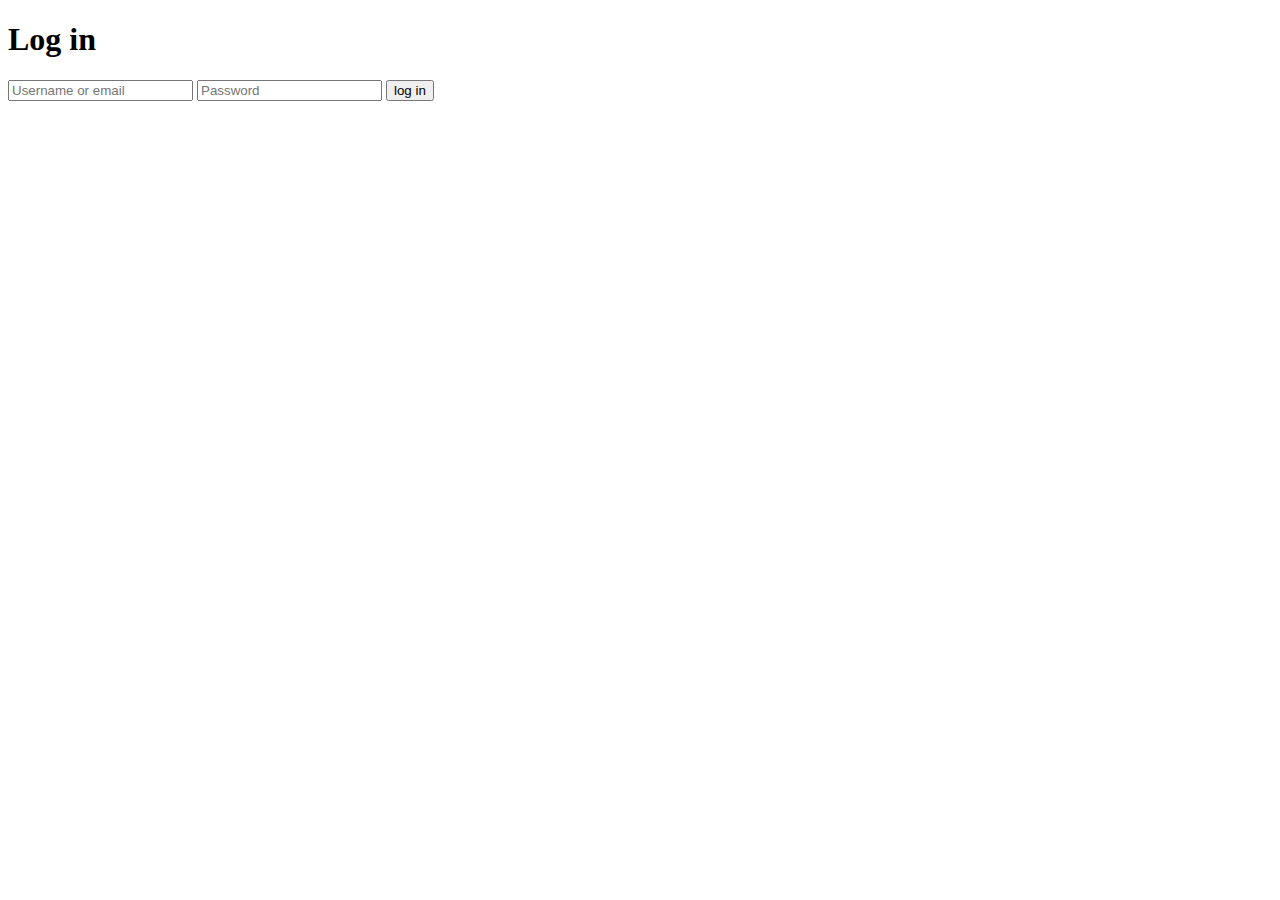
==== 03_framework_frontend/index.html @ ab9fd951 "arreglo erreros fw-atrr" ====
<!DOCTYPE html>
<html lang="en">
<head>
    <meta charset="utf-8"/>
    <meta http-equiv="X-UA-Compatible" content="IE=edge"/>
    <meta name="viewport" content="width=device-width, initial-scale=1"/>
    <title>Hello!</title>
</head>
<body>
<div id="root">
    <div fw-if="isPageLogIn">
        <form fw-on:submit="submitLogIn">
            <h1>Log in</h1>

            <input
                    type="text"
                    name="username"
                    fw-attr:value="username"
                    fw-on:change="changeUsername"
                    placeholder="Username or email"
            />
            <input
                    type="password"
                    name="password"
                    fw-attr:value="password"
                    fw-on:change="changePassword"
                    placeholder="Password"
            />

            <input type="submit" value="log in"/>

            <p fw-if="isFormInvalid">
                Validation error: <span fw-content="validationMessage"></span>
            </p>
        </form>
    </div>
    <div fw-if="isPageMain">
        <h1>Demo app</h1>
        <p>
            Hello, <span fw-content="username"></span>: this is the main page of a
            demo app.
        </p>
    </div>
</div>

<script>
    window.createApp = ({rootElementId, initialState, handlers}) => {
        // ... 📝

        //obtener elemento root
        const root = document.getElementById(rootElementId)
        //
        let currentState = initialState
        //listado de eventos
        let eventList = ['change', 'submit']
        //establecer atributo hidden elementos html
        const setHidden = (node) => {
            if (node.hasAttribute('fw-if'))
                if (currentState[node.getAttribute('fw-if')] === false) {
                    node.hidden = true
                } else {
                    node.hidden = false
                }

        }
        //cambiar el contenido a los nodos html
        const setContent = (node) => {
            let att = node.getAttribute('fw-content');
            if (att)
                document.querySelector('[fw-content="' + att + '"]').innerHTML = currentState[att];
        }
        //obtener valores nodos con fw-attr
        const getAttr = (att) => {
            var element=  document.querySelector('[fw-attr\\:value='+att+']')
            return element;
        }

        //añadir eventos a los nodos
        const addHanlder = (node) => {
            eventList.forEach((element, indice, array) => {
                let att = node.getAttribute('fw-on:' + element)

                if (att)
                    node.addEventListener(att.substr(0, 6), function (event) {
                        currentState = handlers[att](currentState, event)
                        getChildNodes(root)
                    });
            });
        }

        //obtener y recorrer todos los nodos hijo del elemento root
        const getChildNodes = (node,) => {
            for (var i = 0; i < node.children.length; i++) {
                let child = node.children[i];
                setHidden(child)
                setContent(child)
                addHanlder(child)
                if (child.hasChildNodes()) {
                    getChildNodes(child)
                }
            }
        }
        getChildNodes(root)
        getAttr('username')
    }
</script>

<script>
    window.createApp({
        rootElementId: "root",
        initialState: {
            isPageLogIn: true,
            isPageMain: false,
            username: "",
            password: "",
            isFormInvalid: false,
            validationMessage: "",
        },
        handlers: {
            changeUsername: (currentState, event) => {
                const username = event.target.value;
                return {
                    ...currentState,
                    isFormInvalid: false,
                    username,
                };
            },
            changePassword: (currentState, event) => {
                const password = event.target.value;
                return {
                    ...currentState,
                    isFormInvalid: false,
                    password,
                };
            },
            submitLogIn: (currentState, event) => {
                event.preventDefault();

                if (currentState.username === "") {
                    return {
                        ...currentState,
                        isFormInvalid: true,
                        validationMessage: "You must provide a username",
                    };
                }

                if (currentState.password.length < 8) {
                    return {
                        ...currentState,
                        isFormInvalid: true,
                        validationMessage:
                            "The password must contain at least 8 characters",
                    };
                }

                return {
                    ...currentState,
                    isFormInvalid: false,
                    isPageLogIn: false,
                    isPageMain: true,
                };
            },
        },
    });
</script>
</body>
</html>
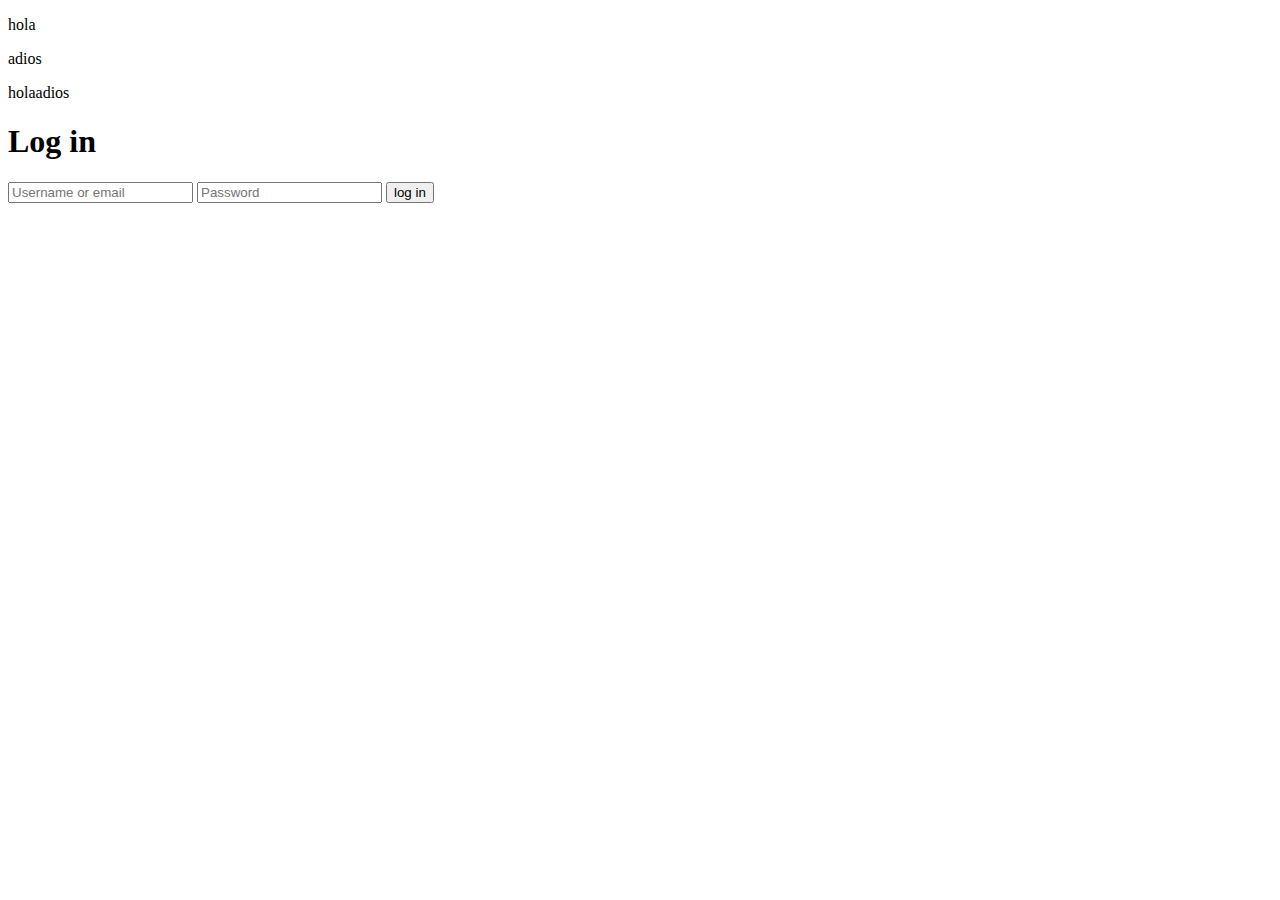
==== commit 34c7fe29: "añadida funcionalidad fw-for, y comentarios" ====
--- a/03_framework_frontend/index.html
+++ b/03_framework_frontend/index.html
@@ -8,6 +8,8 @@
 </head>
 <body>
 <div id="root">
+    <p fw-for="list"></p>
+    <a fw-for="list"></a>
     <div fw-if="isPageLogIn">
         <form fw-on:submit="submitLogIn">
             <h1>Log in</h1>
@@ -53,7 +55,12 @@
         let currentState = initialState
         //listado de eventos
         let eventList = ['change', 'submit']
-        //establecer atributo hidden elementos html
+
+       /**
+        *
+        *  Establece el atributo hidden en función del valor establecido en el atriuto fw-if
+        *
+        */
         const setHidden = (node) => {
             if (node.hasAttribute('fw-if'))
                 if (currentState[node.getAttribute('fw-if')] === false) {
@@ -61,21 +68,34 @@
                 } else {
                     node.hidden = false
                 }
-
-        }
-        //cambiar el contenido a los nodos html
+        }
+
+       /**
+        *
+        * Cambia el contenido de los elementos html con el atributo fw-content
+        *
+        */
         const setContent = (node) => {
             let att = node.getAttribute('fw-content');
             if (att)
                 document.querySelector('[fw-content="' + att + '"]').innerHTML = currentState[att];
         }
-        //obtener valores nodos con fw-attr
+
+       /**
+        *
+        *  Obtiene todos los nodos con el atributo fw-attr
+        *
+        */
         const getAttr = (att) => {
-            var element=  document.querySelector('[fw-attr\\:value='+att+']')
+            var element = document.querySelector('[fw-attr\\:value=' + att + ']')
             return element;
         }
 
-        //añadir eventos a los nodos
+       /**
+        *
+        *  Añade eventos a todos los nodos con el atrinuto fw-on
+        *
+        */
         const addHanlder = (node) => {
             eventList.forEach((element, indice, array) => {
                 let att = node.getAttribute('fw-on:' + element)
@@ -88,7 +108,11 @@
             });
         }
 
-        //obtener y recorrer todos los nodos hijo del elemento root
+       /**
+        *
+        *  Obtener y recorrer todos los nodos hijos del elemento root
+        *
+        */
         const getChildNodes = (node,) => {
             for (var i = 0; i < node.children.length; i++) {
                 let child = node.children[i];
@@ -100,8 +124,36 @@
                 }
             }
         }
+       /**
+        * Obtiene todos los elementos con atributo fw-for y recorre el array
+        * dado añadiendo los elementos del array dentro del elemento html dado
+        *
+        */
+        const fwFor = () => {
+
+            var elements = document.querySelectorAll('[fw-for]');
+
+            elements.forEach((element, index, array) => {
+                var content = element.getAttribute('fw-for')
+                var array = initialState[content]
+
+                array.forEach((it, indice, arr) => {
+                    if (indice === 0) {
+                        element.textContent = it
+                    } else {
+                        var child = document.createElement(element.nodeName.toLowerCase())
+                        child.textContent = it
+                        element.after(child)
+                        element = child
+                    }
+                })
+            })
+        }
+
         getChildNodes(root)
         getAttr('username')
+        fwFor()
+
     }
 </script>
 
@@ -115,6 +167,7 @@
             password: "",
             isFormInvalid: false,
             validationMessage: "",
+            list: ["hola", "adios"]
         },
         handlers: {
             changeUsername: (currentState, event) => {
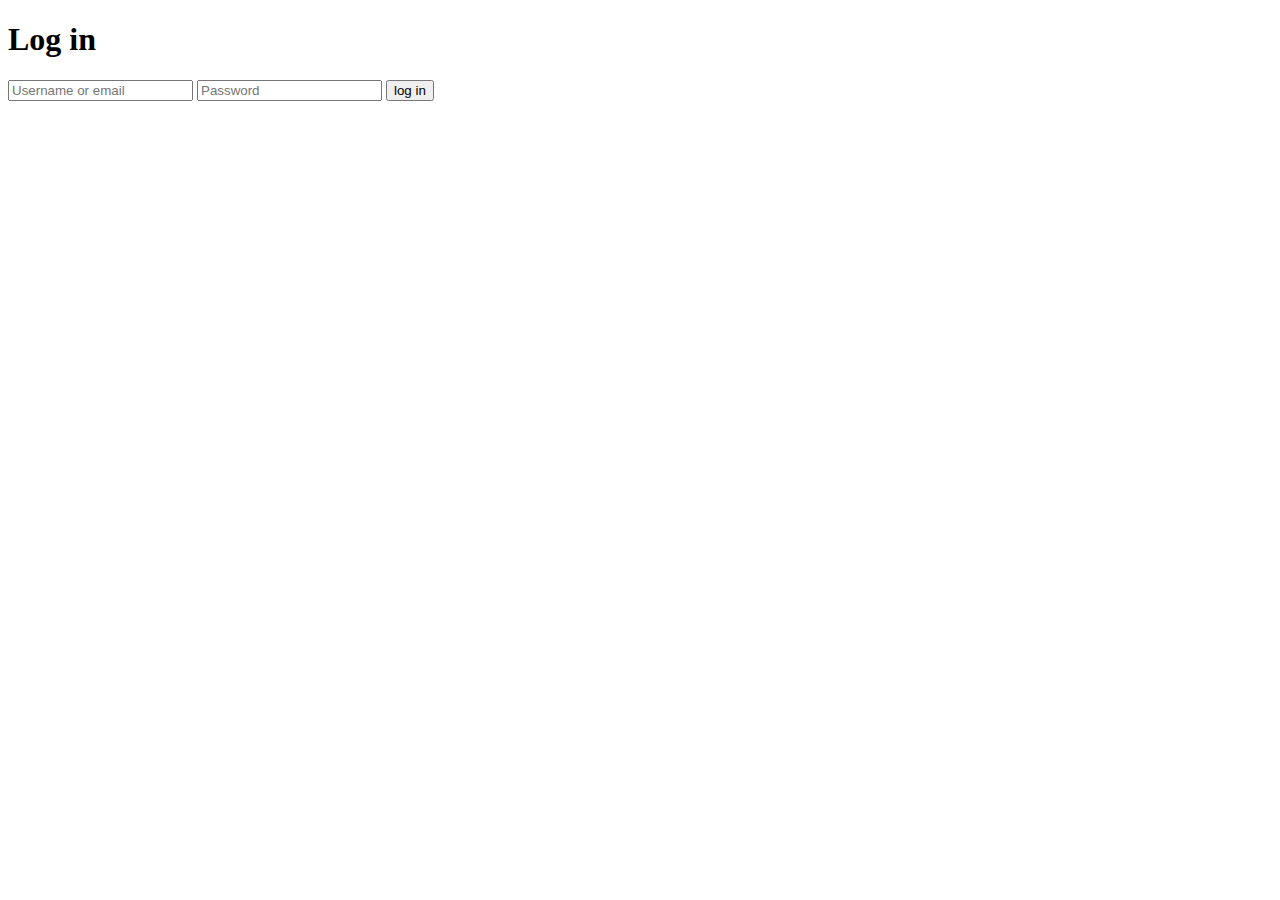
==== commit 34e3778e: "documentacion y solucion errores" ====
--- a/03_framework_frontend/index.html
+++ b/03_framework_frontend/index.html
@@ -8,8 +8,7 @@
 </head>
 <body>
 <div id="root">
-    <p fw-for="list"></p>
-    <a fw-for="list"></a>
+
     <div fw-if="isPageLogIn">
         <form fw-on:submit="submitLogIn">
             <h1>Log in</h1>
@@ -87,13 +86,13 @@
         *
         */
         const getAttr = (att) => {
-            var element = document.querySelector('[fw-attr\\:value=' + att + ']')
+            let element = document.querySelector('[fw-attr\\:value=' + att + ']')
             return element;
         }
 
        /**
         *
-        *  Añade eventos a todos los nodos con el atrinuto fw-on
+        *  Añade eventos a todos los nodos con el atributo fw-on
         *
         */
         const addHanlder = (node) => {
@@ -114,7 +113,7 @@
         *
         */
         const getChildNodes = (node,) => {
-            for (var i = 0; i < node.children.length; i++) {
+            for (let i = 0; i < node.children.length; i++) {
                 let child = node.children[i];
                 setHidden(child)
                 setContent(child)
@@ -127,17 +126,19 @@
        /**
         * Obtiene todos los elementos con atributo fw-for y recorre el array
         * dado añadiendo los elementos del array dentro del elemento html dado
+        *  initialState:{list=['elemento1','elemento2']}
+        *  <p fw-for="list"></p>  -->    <p fw-for="list">elemento1</p>    <p>elemento2</p>
         *
         */
         const fwFor = () => {
 
-            var elements = document.querySelectorAll('[fw-for]');
+            let elements = document.querySelectorAll('[fw-for]');
 
             elements.forEach((element, index, array) => {
-                var content = element.getAttribute('fw-for')
-                var array = initialState[content]
-
-                array.forEach((it, indice, arr) => {
+                let content = element.getAttribute('fw-for')
+                let list = initialState[content]
+
+                list.forEach((it, indice, arr) => {
                     if (indice === 0) {
                         element.textContent = it
                     } else {
@@ -153,6 +154,7 @@
         getChildNodes(root)
         getAttr('username')
         fwFor()
+
 
     }
 </script>
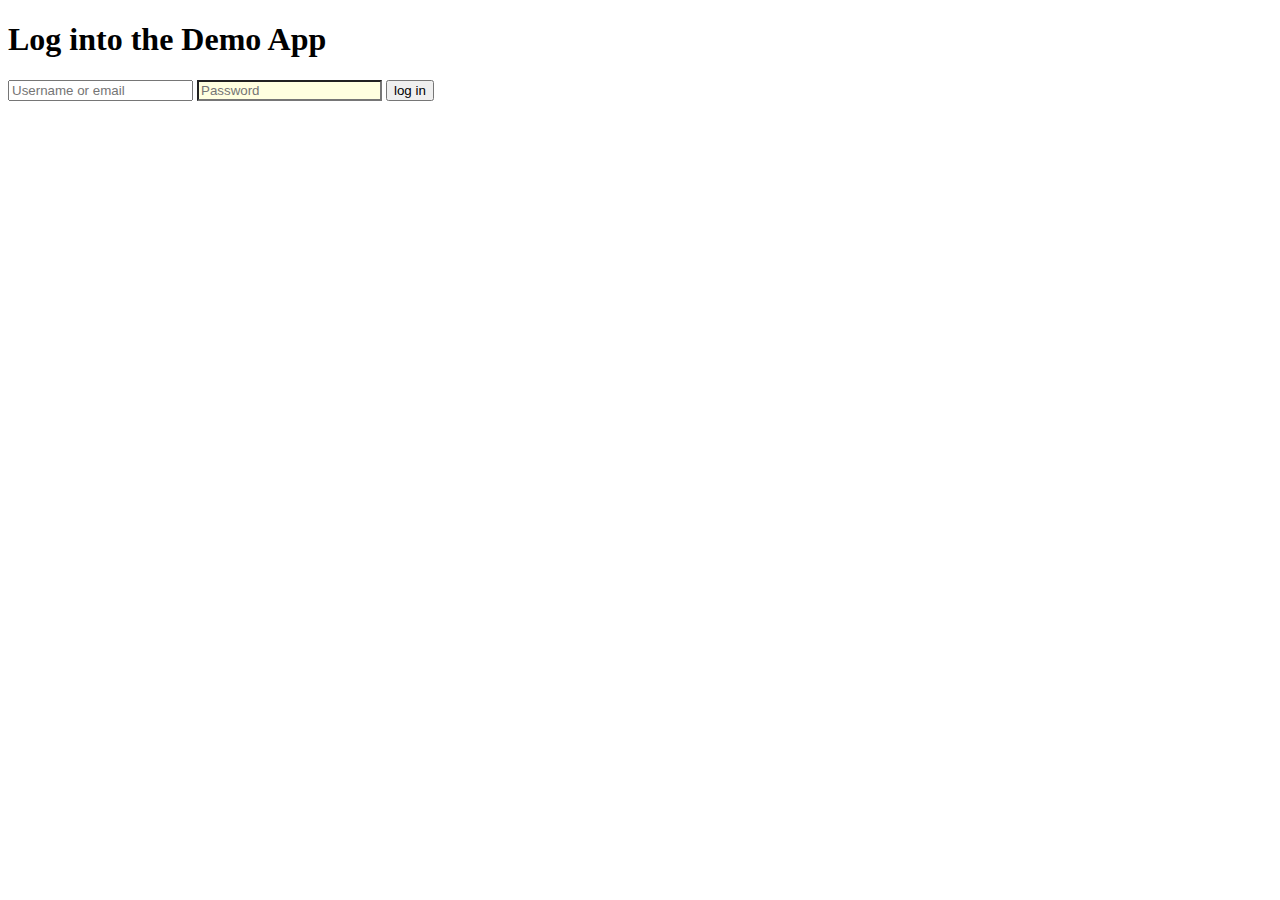
==== commit 7a4bfb03: "add test" ====
--- a/03_framework_frontend/index.html
+++ b/03_framework_frontend/index.html
@@ -5,38 +5,36 @@
     <meta http-equiv="X-UA-Compatible" content="IE=edge"/>
     <meta name="viewport" content="width=device-width, initial-scale=1"/>
     <title>Hello!</title>
-</head>
-<body>
-<div id="root">
-
-    <div fw-if="isPageLogIn">
+  </head>
+  <body>
+    <div id="root">
+      <h1 fw-content="header"></h1>
+      <div fw-if="isPageLogIn">
         <form fw-on:submit="submitLogIn">
-            <h1>Log in</h1>
-
-            <input
-                    type="text"
-                    name="username"
-                    fw-attr:value="username"
-                    fw-on:change="changeUsername"
-                    placeholder="Username or email"
-            />
-            <input
-                    type="password"
-                    name="password"
-                    fw-attr:value="password"
-                    fw-on:change="changePassword"
-                    placeholder="Password"
-            />
-
-            <input type="submit" value="log in"/>
-
-            <p fw-if="isFormInvalid">
-                Validation error: <span fw-content="validationMessage"></span>
-            </p>
+          <input
+            type="text"
+            name="username"
+            fw-attr:value="username"
+            fw-on:change="changeUsername"
+            placeholder="Username or email"
+          />
+          <input
+            type="password"
+            name="password"
+            fw-attr:value="password"
+            fw-attr:style="passwordInputStyle"
+            fw-on:change="changePassword"
+            placeholder="Password"
+          />
+
+          <input type="submit" value="log in" />
+
+          <p fw-if="isFormInvalid">
+            Validation error: <span fw-content="validationMessage"></span>
+          </p>
         </form>
-    </div>
-    <div fw-if="isPageMain">
-        <h1>Demo app</h1>
+      </div>
+      <div fw-if="isPageMain">
         <p>
             Hello, <span fw-content="username"></span>: this is the main page of a
             demo app.
@@ -55,11 +53,11 @@
         //listado de eventos
         let eventList = ['change', 'submit']
 
-       /**
-        *
-        *  Establece el atributo hidden en función del valor establecido en el atriuto fw-if
-        *
-        */
+        /**
+         *
+         *  Establece el atributo hidden en función del valor establecido en el atriuto fw-if
+         *
+         */
         const setHidden = (node) => {
             if (node.hasAttribute('fw-if'))
                 if (currentState[node.getAttribute('fw-if')] === false) {
@@ -69,74 +67,81 @@
                 }
         }
 
-       /**
-        *
-        * Cambia el contenido de los elementos html con el atributo fw-content
-        *
-        */
+        /**
+         *
+         * Cambia el contenido de los elementos html con el atributo fw-content
+         *
+         */
         const setContent = (node) => {
             let att = node.getAttribute('fw-content');
             if (att)
                 document.querySelector('[fw-content="' + att + '"]').innerHTML = currentState[att];
         }
 
-       /**
-        *
-        *  Obtiene todos los nodos con el atributo fw-attr
-        *
-        */
-        const getAttr = (att) => {
-            let element = document.querySelector('[fw-attr\\:value=' + att + ']')
-            return element;
-        }
-
-       /**
-        *
-        *  Añade eventos a todos los nodos con el atributo fw-on
-        *
-        */
+        /**
+         *
+         *  Cambiar los atributos del elemento dato a través de fw-attr
+         *
+         */
+        const setAttr = (node) => {
+            for (let x = 0; x < node.attributes.length; x++) {
+                if (node.attributes[x].name.includes('fw-attr'))
+                    node.setAttribute(node.attributes[x].name.substr(8), currentState[node.attributes[x].value]);
+            }
+        }
+
+        /**
+         *
+         *  Añade eventos a todos los nodos con el atributo fw-on
+         *
+         */
         const addHanlder = (node) => {
-            eventList.forEach((element, indice, array) => {
-                let att = node.getAttribute('fw-on:' + element)
-
-                if (att)
-                    node.addEventListener(att.substr(0, 6), function (event) {
-                        currentState = handlers[att](currentState, event)
+            let evt = "";
+            let param = "";
+            for (let x = 0; x < node.attributes.length; x++) {
+                if (node.attributes[x].name.includes('fw-on:')) {
+                    evt = node.attributes[x].name.substr(6)
+                    param = node.attributes[x].value;
+                    node.addEventListener(evt,function (event) {
+                        currentState = handlers[param](currentState, event)
                         getChildNodes(root)
                     });
-            });
-        }
-
-       /**
-        *
-        *  Obtener y recorrer todos los nodos hijos del elemento root
-        *
-        */
-        const getChildNodes = (node,) => {
+                }
+            }
+
+        }
+
+        /**
+         *
+         *  Obtener y recorrer todos los nodos hijos del elemento root
+         *
+         */
+        const getChildNodes = (node) => {
             for (let i = 0; i < node.children.length; i++) {
                 let child = node.children[i];
                 setHidden(child)
                 setContent(child)
                 addHanlder(child)
+                setAttr(child)
                 if (child.hasChildNodes()) {
                     getChildNodes(child)
                 }
             }
         }
-       /**
-        * Obtiene todos los elementos con atributo fw-for y recorre el array
-        * dado añadiendo los elementos del array dentro del elemento html dado
-        *  initialState:{list=['elemento1','elemento2']}
-        *  <p fw-for="list"></p>  -->    <p fw-for="list">elemento1</p>    <p>elemento2</p>
-        *
-        */
+        /**
+         * Obtiene todos los elementos con atributo fw-for y recorre el array
+         * dado añadiendo los elementos del array dentro del elemento html dado
+         *  initialState:{list=['elemento1','elemento2']}
+         *  <p fw-for="list"></p>  -->    <p fw-for="list">elemento1</p>    <p>elemento2</p>
+         *
+         */
         const fwFor = () => {
 
             let elements = document.querySelectorAll('[fw-for]');
 
             elements.forEach((element, index, array) => {
                 let content = element.getAttribute('fw-for')
-                let list = initialState[content]
+                let list = currentState[content]
 
                 list.forEach((it, indice, arr) => {
                     if (indice === 0) {
@@ -152,71 +157,76 @@
         }
 
         getChildNodes(root)
-        getAttr('username')
+
         fwFor()
 
 
     }
 </script>
-
-<script>
-    window.createApp({
-        rootElementId: "root",
-        initialState: {
-            isPageLogIn: true,
-            isPageMain: false,
-            username: "",
-            password: "",
-            isFormInvalid: false,
-            validationMessage: "",
-            list: ["hola", "adios"]
-        },
-        handlers: {
-            changeUsername: (currentState, event) => {
-                const username = event.target.value;
-                return {
-                    ...currentState,
-                    isFormInvalid: false,
-                    username,
-                };
+    <script>
+        window.createApp({
+            rootElementId: "root",
+            initialState: {
+                header: "Log into the Demo App",
+                isPageLogIn: true,
+                isPageMain: false,
+                username: "",
+                password: "",
+                passwordInputStyle: "background-color: lightyellow;",
+                isFormInvalid: false,
+                validationMessage: "",
             },
-            changePassword: (currentState, event) => {
-                const password = event.target.value;
-                return {
-                    ...currentState,
-                    isFormInvalid: false,
-                    password,
-                };
-            },
-            submitLogIn: (currentState, event) => {
-                event.preventDefault();
-
-                if (currentState.username === "") {
+            handlers: {
+                changeUsername: (currentState, event) => {
+                    const username = event.target.value;
                     return {
                         ...currentState,
-                        isFormInvalid: true,
-                        validationMessage: "You must provide a username",
+                        isFormInvalid: false,
+                        username,
                     };
-                }
-
-                if (currentState.password.length < 8) {
+                },
+                changePassword: (currentState, event) => {
+                    const password = event.target.value;
                     return {
                         ...currentState,
-                        isFormInvalid: true,
-                        validationMessage:
-                            "The password must contain at least 8 characters",
+                        isFormInvalid: false,
+                        passwordInputStyle:
+                            password.length >= 8
+                                ? "background-color: lightgreen;"
+                                : "background-color: lightyellow;",
+                        password,
                     };
-                }
-
-                return {
-                    ...currentState,
-                    isFormInvalid: false,
-                    isPageLogIn: false,
-                    isPageMain: true,
-                };
+                },
+                submitLogIn: (currentState, event) => {
+                    event.preventDefault();
+
+                    if (currentState.username === "") {
+                        return {
+                            ...currentState,
+                            isFormInvalid: true,
+                            validationMessage: "You must provide a username",
+                        };
+                    }
+
+                    if (currentState.password.length < 8) {
+                        return {
+                            ...currentState,
+                            isFormInvalid: true,
+                            validationMessage:
+                                "The password must contain at least 8 characters",
+                        };
+                    }
+
+                    return {
+                        ...currentState,
+                        isFormInvalid: false,
+                        isPageLogIn: false,
+                        isPageMain: true,
+                        header: "Demo app",
+                    };
+                },
             },
-        },
-    });
-</script>
+        });
+    </script>
 </body>
 </html>
